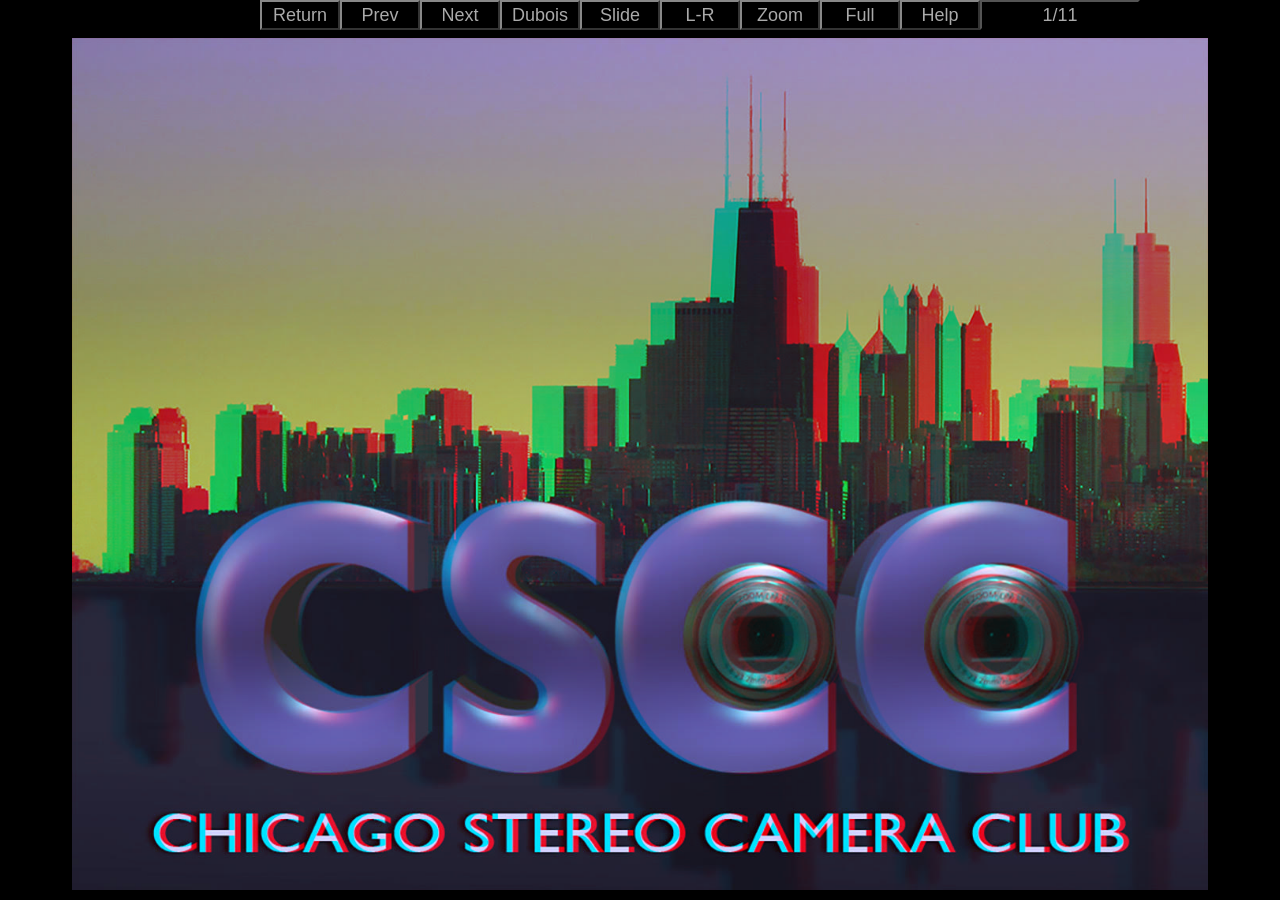
==== index.html @ b0422c2b "initial upload" ====
<!DOCTYPE html>
<html>

<head>

<meta name="viewport" content="width=device-width, initial-scale=1.0, maximum-scale=2.0, user-scalable=yes" /> <meta name="HandheldFriendly" content="true" /> <meta name="apple-touch-fullscreen" content="yes" /><meta charset="utf-8"/>

<script type="text/javascript">
var pics = ["00_cscc_logo_for_isu_code_folios.jpg","01_cscc_christopher_schneberger_sunset_rock_5.jpg","02_cscc_tom_stremlau_plasticus_porticus.jpg","03_cscc_russgager_skyline_scene.jpg","04_cscc_emily_deam_mother_nature.jpg","05_cscc_bob_curtis_brooklyn_bridge.jpg","06_cscc_russ_gager_yellow_1.jpg","07_cscc_bob_curtis_njrr_terminal.jpg","08_cscc_ken_kovar_rock_guardians.jpg","09_cscc_christopher_schneberger_forevertron_stereo.jpg","10_cscc_tom_stremlau_place_de_la_musique.jpg"];
var nRet = 1;
</script>

<title>HTML5 Stereo Viewer</title>

</head>

<BODY bgcolor="#00000" ontouchstart="">
<script language="JavaScript" src="stereo5.js">
</script>
</body>
</html>
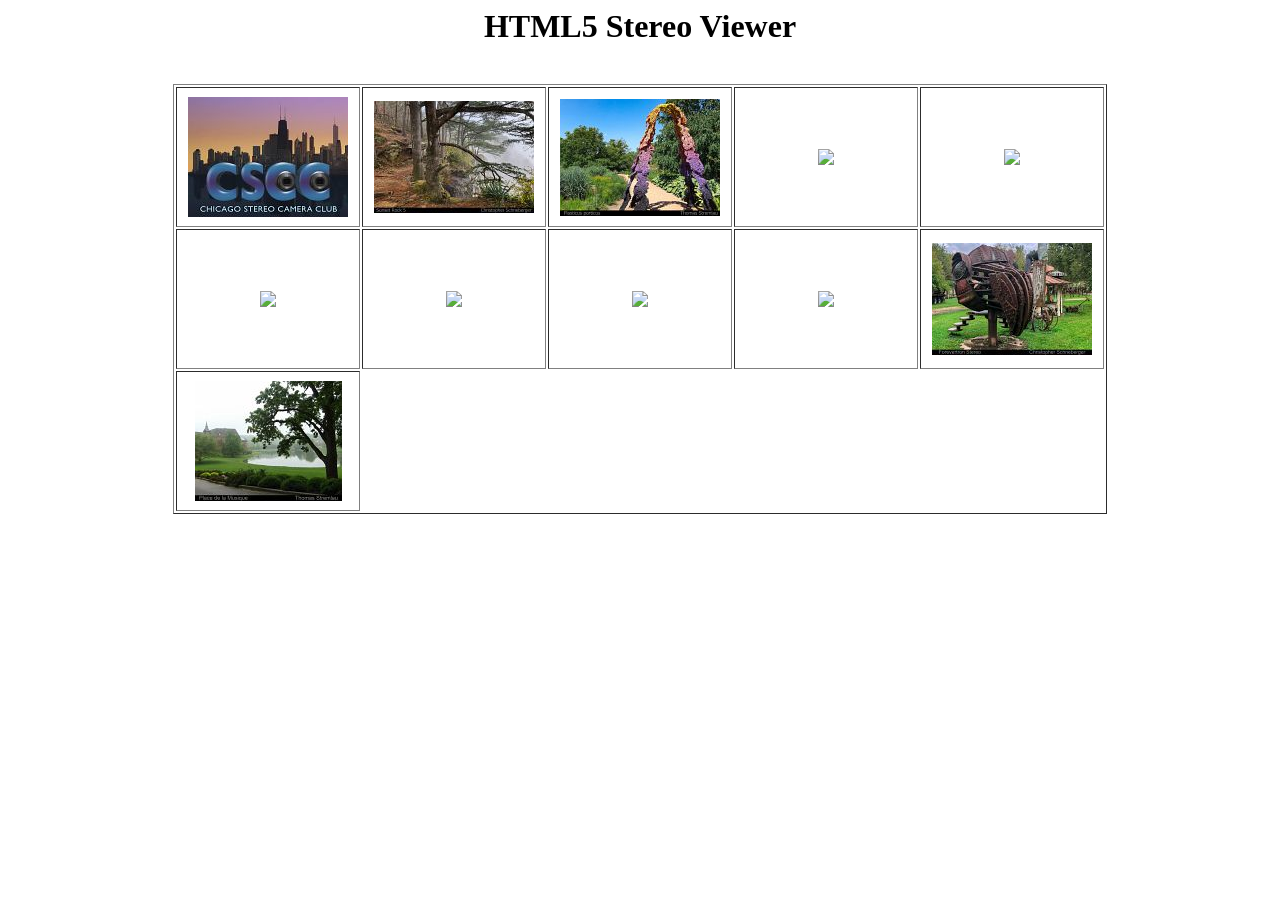
==== commit b2f8a154: "renamed index_m" ====
--- a/index.html
+++ b/index.html
@@ -1,21 +1,31 @@
-<!DOCTYPE html>
 <html>
-
-<head>
-
-<meta name="viewport" content="width=device-width, initial-scale=1.0, maximum-scale=2.0, user-scalable=yes" /> <meta name="HandheldFriendly" content="true" /> <meta name="apple-touch-fullscreen" content="yes" /><meta charset="utf-8"/>
-
-<script type="text/javascript">
-var pics = ["00_cscc_logo_for_isu_code_folios.jpg","01_cscc_christopher_schneberger_sunset_rock_5.jpg","02_cscc_tom_stremlau_plasticus_porticus.jpg","03_cscc_russgager_skyline_scene.jpg","04_cscc_emily_deam_mother_nature.jpg","05_cscc_bob_curtis_brooklyn_bridge.jpg","06_cscc_russ_gager_yellow_1.jpg","07_cscc_bob_curtis_njrr_terminal.jpg","08_cscc_ken_kovar_rock_guardians.jpg","09_cscc_christopher_schneberger_forevertron_stereo.jpg","10_cscc_tom_stremlau_place_de_la_musique.jpg"];
-var nRet = 1;
-</script>
-
-<title>HTML5 Stereo Viewer</title>
-
-</head>
-
-<BODY bgcolor="#00000" ontouchstart="">
-<script language="JavaScript" src="stereo5.js">
-</script>
-</body>
-</html>
+<HEAD>
+<META http-equiv="Content-Type" content="text/html; charset=iso-8859-1">
+<TITLE>HTML5 Stereo Viewer</TITLE>
+</HEAD>
+<body>
+<CENTER>
+<H1 class="TITLE">HTML5 Stereo Viewer</H1>
+<BR>
+<TABLE BORDER="1" ALIGN="CENTER">
+<TR>
+<TD WIDTH="180" HEIGHT= "140" ALIGN="CENTER" VALIGN="MIDDLE"><A HREF="index.html?00_cscc_logo_for_isu_code_folios.jpg"><IMG SRC="thumb/00_cscc_logo_for_isu_code_folios.jpg"></A></TD>
+<TD WIDTH="180" HEIGHT= "140" ALIGN="CENTER" VALIGN="MIDDLE"><A HREF="index.html?01_cscc_christopher_schneberger_sunset_rock_5.jpg"><IMG SRC="thumb/01_cscc_christopher_schneberger_sunset_rock_5.jpg"></A></TD>
+<TD WIDTH="180" HEIGHT= "140" ALIGN="CENTER" VALIGN="MIDDLE"><A HREF="index.html?02_cscc_tom_stremlau_plasticus_porticus.jpg"><IMG SRC="thumb/02_cscc_tom_stremlau_plasticus_porticus.jpg"></A></TD>
+<TD WIDTH="180" HEIGHT= "140" ALIGN="CENTER" VALIGN="MIDDLE"><A HREF="index.html?03_cscc_russgager_skyline_scene.jpg"><IMG SRC="thumb/03_cscc_russgager_skyline_scene.jpg"></A></TD>
+<TD WIDTH="180" HEIGHT= "140" ALIGN="CENTER" VALIGN="MIDDLE"><A HREF="index.html?04_cscc_emily_deam_mother_nature.jpg"><IMG SRC="thumb/04_cscc_emily_deam_mother_nature.jpg"></A></TD>
+</TR>
+<TR>
+<TD WIDTH="180" HEIGHT= "140" ALIGN="CENTER" VALIGN="MIDDLE"><A HREF="index.html?05_cscc_bob_curtis_brooklyn_bridge.jpg"><IMG SRC="thumb/05_cscc_bob_curtis_brooklyn_bridge.jpg"></A></TD>
+<TD WIDTH="180" HEIGHT= "140" ALIGN="CENTER" VALIGN="MIDDLE"><A HREF="index.html?06_cscc_russ_gager_yellow_1.jpg"><IMG SRC="thumb/06_cscc_russ_gager_yellow_1.jpg"></A></TD>
+<TD WIDTH="180" HEIGHT= "140" ALIGN="CENTER" VALIGN="MIDDLE"><A HREF="index.html?07_cscc_bob_curtis_njrr_terminal.jpg"><IMG SRC="thumb/07_cscc_bob_curtis_njrr_terminal.jpg"></A></TD>
+<TD WIDTH="180" HEIGHT= "140" ALIGN="CENTER" VALIGN="MIDDLE"><A HREF="index.html?08_cscc_ken_kovar_rock_guardians.jpg"><IMG SRC="thumb/08_cscc_ken_kovar_rock_guardians.jpg"></A></TD>
+<TD WIDTH="180" HEIGHT= "140" ALIGN="CENTER" VALIGN="MIDDLE"><A HREF="index.html?09_cscc_christopher_schneberger_forevertron_stereo.jpg"><IMG SRC="thumb/09_cscc_christopher_schneberger_forevertron_stereo.jpg"></A></TD>
+</TR>
+<TR>
+<TD WIDTH="180" HEIGHT= "140" ALIGN="CENTER" VALIGN="MIDDLE"><A HREF="index.html?10_cscc_tom_stremlau_place_de_la_musique.jpg"><IMG SRC="thumb/10_cscc_tom_stremlau_place_de_la_musique.jpg"></A></TD>
+</TR>
+</TABLE>
+</CENTER>
+</BODY>
+</HTML>
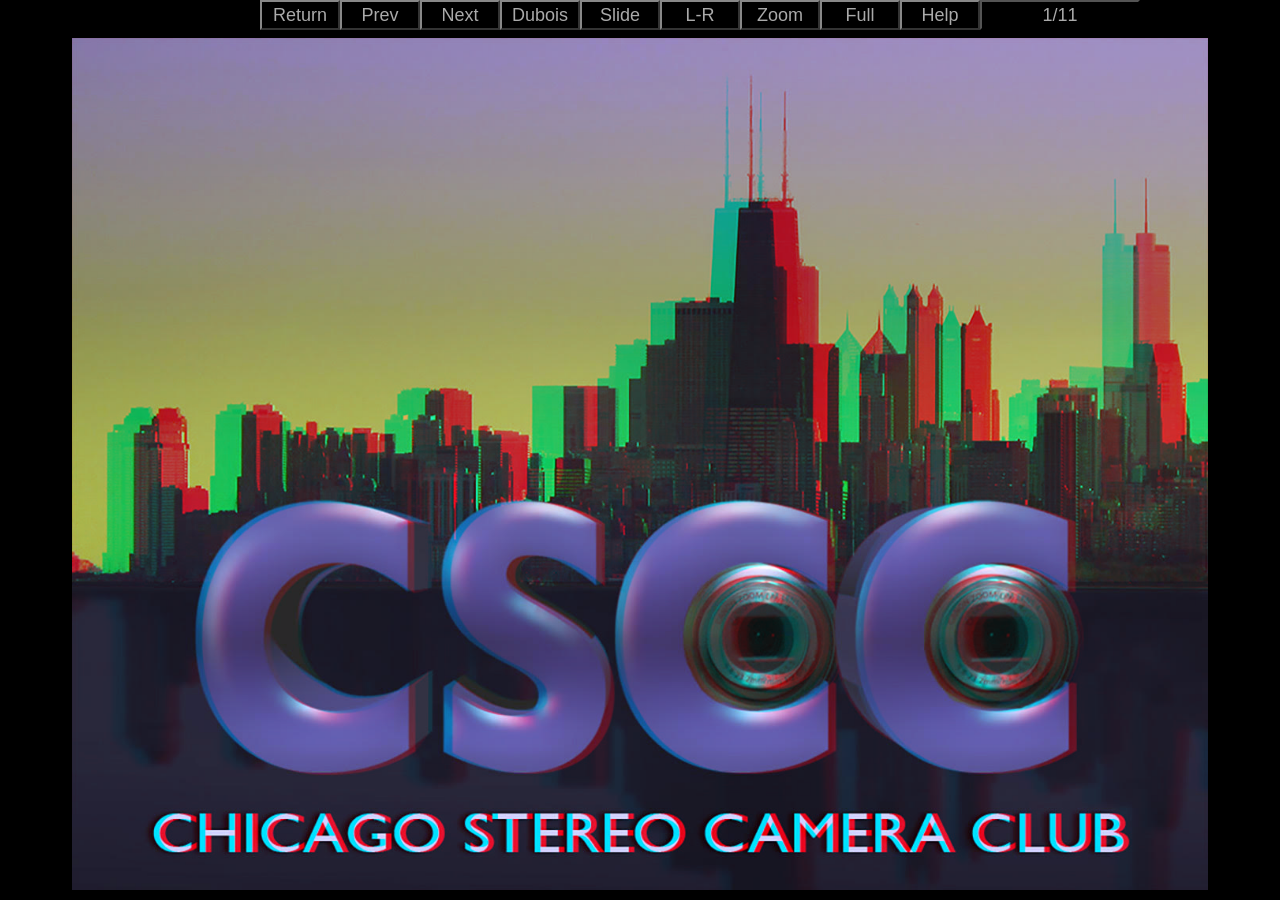
==== commit a6ce4d43: "restored index files" ====
--- a/index.html
+++ b/index.html
@@ -1,31 +1,21 @@
+<!DOCTYPE html>
 <html>
-<HEAD>
-<META http-equiv="Content-Type" content="text/html; charset=iso-8859-1">
-<TITLE>HTML5 Stereo Viewer</TITLE>
-</HEAD>
-<body>
-<CENTER>
-<H1 class="TITLE">HTML5 Stereo Viewer</H1>
-<BR>
-<TABLE BORDER="1" ALIGN="CENTER">
-<TR>
-<TD WIDTH="180" HEIGHT= "140" ALIGN="CENTER" VALIGN="MIDDLE"><A HREF="index.html?00_cscc_logo_for_isu_code_folios.jpg"><IMG SRC="thumb/00_cscc_logo_for_isu_code_folios.jpg"></A></TD>
-<TD WIDTH="180" HEIGHT= "140" ALIGN="CENTER" VALIGN="MIDDLE"><A HREF="index.html?01_cscc_christopher_schneberger_sunset_rock_5.jpg"><IMG SRC="thumb/01_cscc_christopher_schneberger_sunset_rock_5.jpg"></A></TD>
-<TD WIDTH="180" HEIGHT= "140" ALIGN="CENTER" VALIGN="MIDDLE"><A HREF="index.html?02_cscc_tom_stremlau_plasticus_porticus.jpg"><IMG SRC="thumb/02_cscc_tom_stremlau_plasticus_porticus.jpg"></A></TD>
-<TD WIDTH="180" HEIGHT= "140" ALIGN="CENTER" VALIGN="MIDDLE"><A HREF="index.html?03_cscc_russgager_skyline_scene.jpg"><IMG SRC="thumb/03_cscc_russgager_skyline_scene.jpg"></A></TD>
-<TD WIDTH="180" HEIGHT= "140" ALIGN="CENTER" VALIGN="MIDDLE"><A HREF="index.html?04_cscc_emily_deam_mother_nature.jpg"><IMG SRC="thumb/04_cscc_emily_deam_mother_nature.jpg"></A></TD>
-</TR>
-<TR>
-<TD WIDTH="180" HEIGHT= "140" ALIGN="CENTER" VALIGN="MIDDLE"><A HREF="index.html?05_cscc_bob_curtis_brooklyn_bridge.jpg"><IMG SRC="thumb/05_cscc_bob_curtis_brooklyn_bridge.jpg"></A></TD>
-<TD WIDTH="180" HEIGHT= "140" ALIGN="CENTER" VALIGN="MIDDLE"><A HREF="index.html?06_cscc_russ_gager_yellow_1.jpg"><IMG SRC="thumb/06_cscc_russ_gager_yellow_1.jpg"></A></TD>
-<TD WIDTH="180" HEIGHT= "140" ALIGN="CENTER" VALIGN="MIDDLE"><A HREF="index.html?07_cscc_bob_curtis_njrr_terminal.jpg"><IMG SRC="thumb/07_cscc_bob_curtis_njrr_terminal.jpg"></A></TD>
-<TD WIDTH="180" HEIGHT= "140" ALIGN="CENTER" VALIGN="MIDDLE"><A HREF="index.html?08_cscc_ken_kovar_rock_guardians.jpg"><IMG SRC="thumb/08_cscc_ken_kovar_rock_guardians.jpg"></A></TD>
-<TD WIDTH="180" HEIGHT= "140" ALIGN="CENTER" VALIGN="MIDDLE"><A HREF="index.html?09_cscc_christopher_schneberger_forevertron_stereo.jpg"><IMG SRC="thumb/09_cscc_christopher_schneberger_forevertron_stereo.jpg"></A></TD>
-</TR>
-<TR>
-<TD WIDTH="180" HEIGHT= "140" ALIGN="CENTER" VALIGN="MIDDLE"><A HREF="index.html?10_cscc_tom_stremlau_place_de_la_musique.jpg"><IMG SRC="thumb/10_cscc_tom_stremlau_place_de_la_musique.jpg"></A></TD>
-</TR>
-</TABLE>
-</CENTER>
-</BODY>
-</HTML>
+
+<head>
+
+<meta name="viewport" content="width=device-width, initial-scale=1.0, maximum-scale=2.0, user-scalable=yes" /> <meta name="HandheldFriendly" content="true" /> <meta name="apple-touch-fullscreen" content="yes" /><meta charset="utf-8"/>
+
+<script type="text/javascript">
+var pics = ["00_cscc_logo_for_isu_code_folios.jpg","01_cscc_christopher_schneberger_sunset_rock_5.jpg","02_cscc_tom_stremlau_plasticus_porticus.jpg","03_cscc_russgager_skyline_scene.jpg","04_cscc_emily_deam_mother_nature.jpg","05_cscc_bob_curtis_brooklyn_bridge.jpg","06_cscc_russ_gager_yellow_1.jpg","07_cscc_bob_curtis_njrr_terminal.jpg","08_cscc_ken_kovar_rock_guardians.jpg","09_cscc_christopher_schneberger_forevertron_stereo.jpg","10_cscc_tom_stremlau_place_de_la_musique.jpg"];
+var nRet = 1;
+</script>
+
+<title>HTML5 Stereo Viewer</title>
+
+</head>
+
+<BODY bgcolor="#00000" ontouchstart="">
+<script language="JavaScript" src="stereo5.js">
+</script>
+</body>
+</html>
